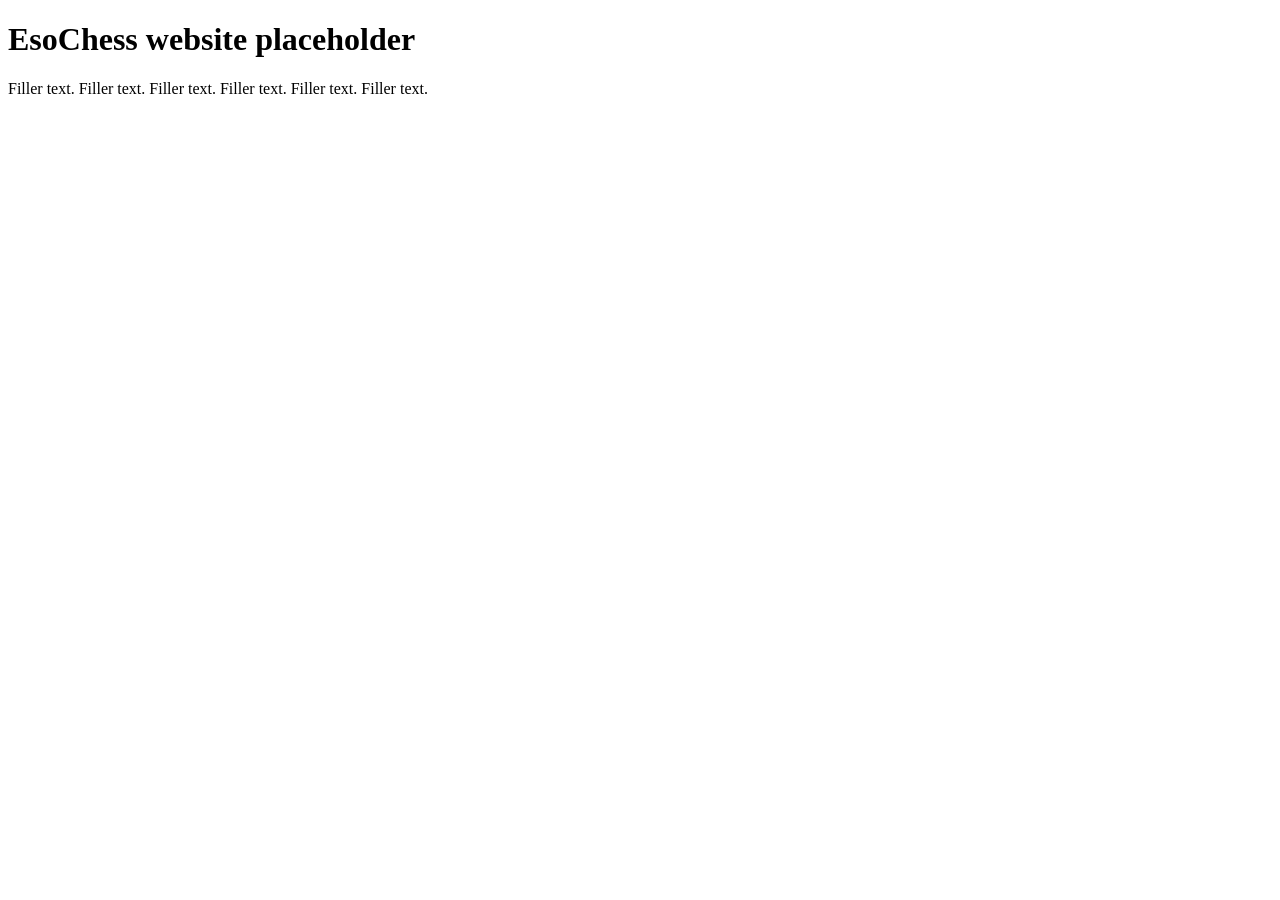
==== index.html @ 07bf0543 "Initial commit" ====
<!DOCTYPE html>
<html lang="en">
    <head>
        <meta charset="utf-8" />
        <title>EsoChess website placeholder</title>
        <meta http-equiv="x-ua-compatible" content="ie=edge" />
        <meta name="viewport" content="width=device-width, initial-scale=1" />
        <meta name="description" content="DESCRIPTION GOES HERE" />
        <meta name="author" content="Alonso del Arte" />
    </head>
    <body>
        <h1>EsoChess website placeholder</h1>
        <p>Filler text. Filler text. Filler text. Filler text. Filler text. Filler text.</p>
    </body>
</html>
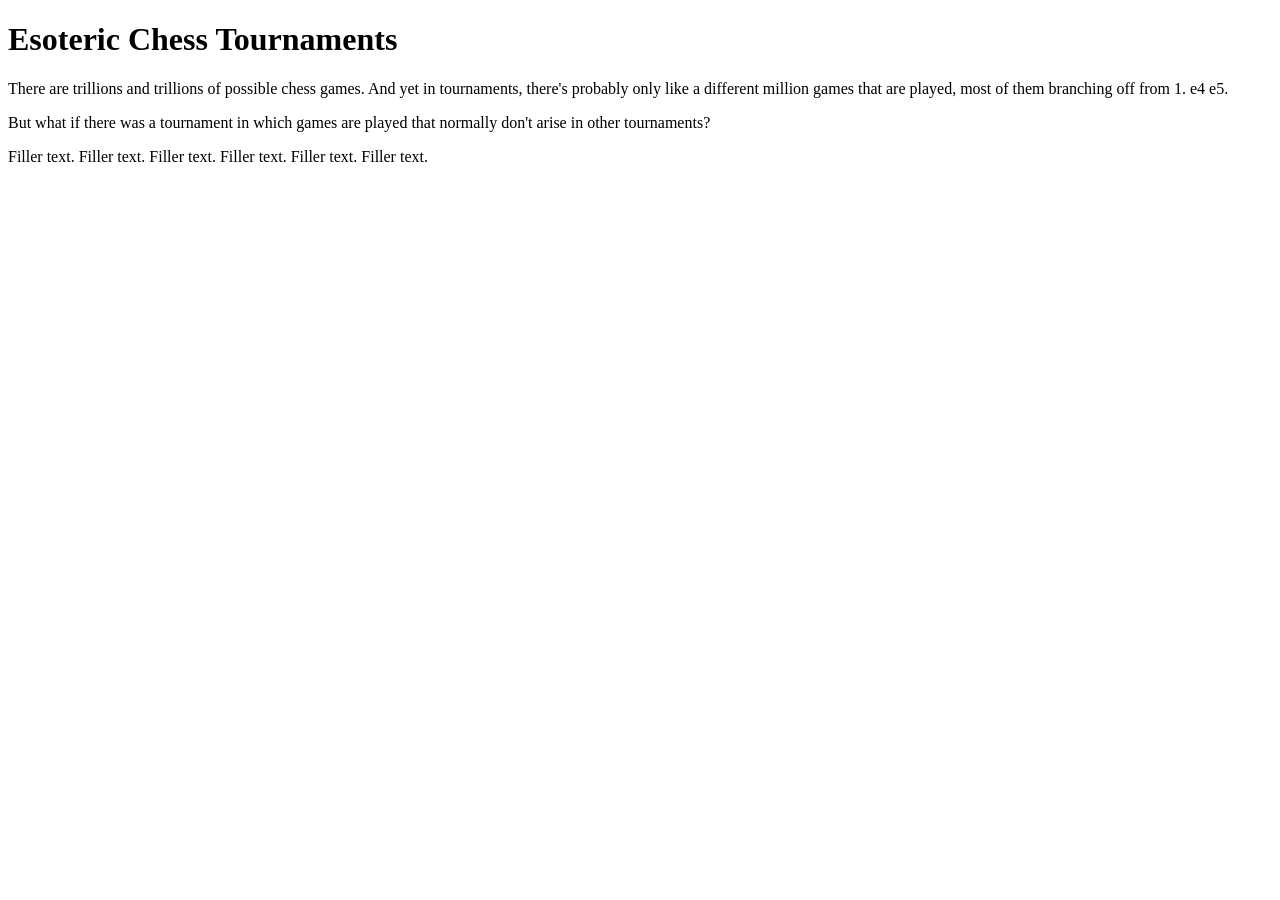
==== commit 20499124: "Starting to flesh out" ====
--- a/index.html
+++ b/index.html
@@ -9,7 +9,9 @@
         <meta name="author" content="Alonso del Arte" />
     </head>
     <body>
-        <h1>EsoChess website placeholder</h1>
+        <h1>Esoteric Chess Tournaments</h1>
+        <p>There are trillions and trillions of possible chess games. And yet in tournaments, there's probably only like a different million games that are played, most of them branching off from 1. e4 e5.</p>
+        <p>But what if there was a tournament in which games are played that normally don't arise in other tournaments?</p>
         <p>Filler text. Filler text. Filler text. Filler text. Filler text. Filler text.</p>
     </body>
 </html>
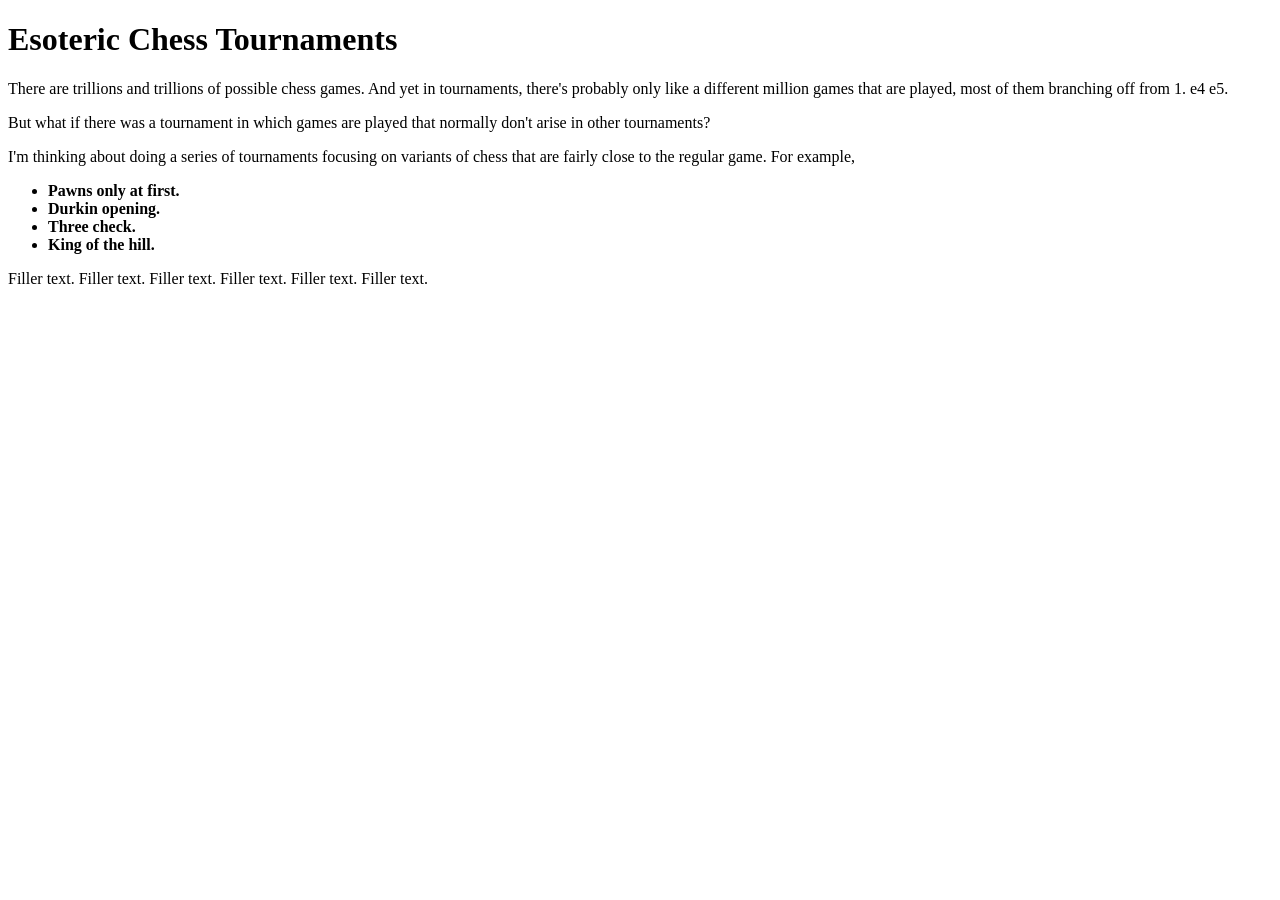
==== commit 71d286e2: "Mentioning some variants" ====
--- a/index.html
+++ b/index.html
@@ -12,6 +12,13 @@
         <h1>Esoteric Chess Tournaments</h1>
         <p>There are trillions and trillions of possible chess games. And yet in tournaments, there's probably only like a different million games that are played, most of them branching off from 1. e4 e5.</p>
         <p>But what if there was a tournament in which games are played that normally don't arise in other tournaments?</p>
+        <p>I'm thinking about doing a series of tournaments focusing on variants of chess that are fairly close to the regular game. For example,</p>
+        <ul>
+            <li><b>Pawns only at first.</b></li>
+            <li><b>Durkin opening.</b></li>
+            <li><b>Three check.</b></li>
+            <li><b>King of the hill.</b></li>
+        </ul>
         <p>Filler text. Filler text. Filler text. Filler text. Filler text. Filler text.</p>
     </body>
 </html>
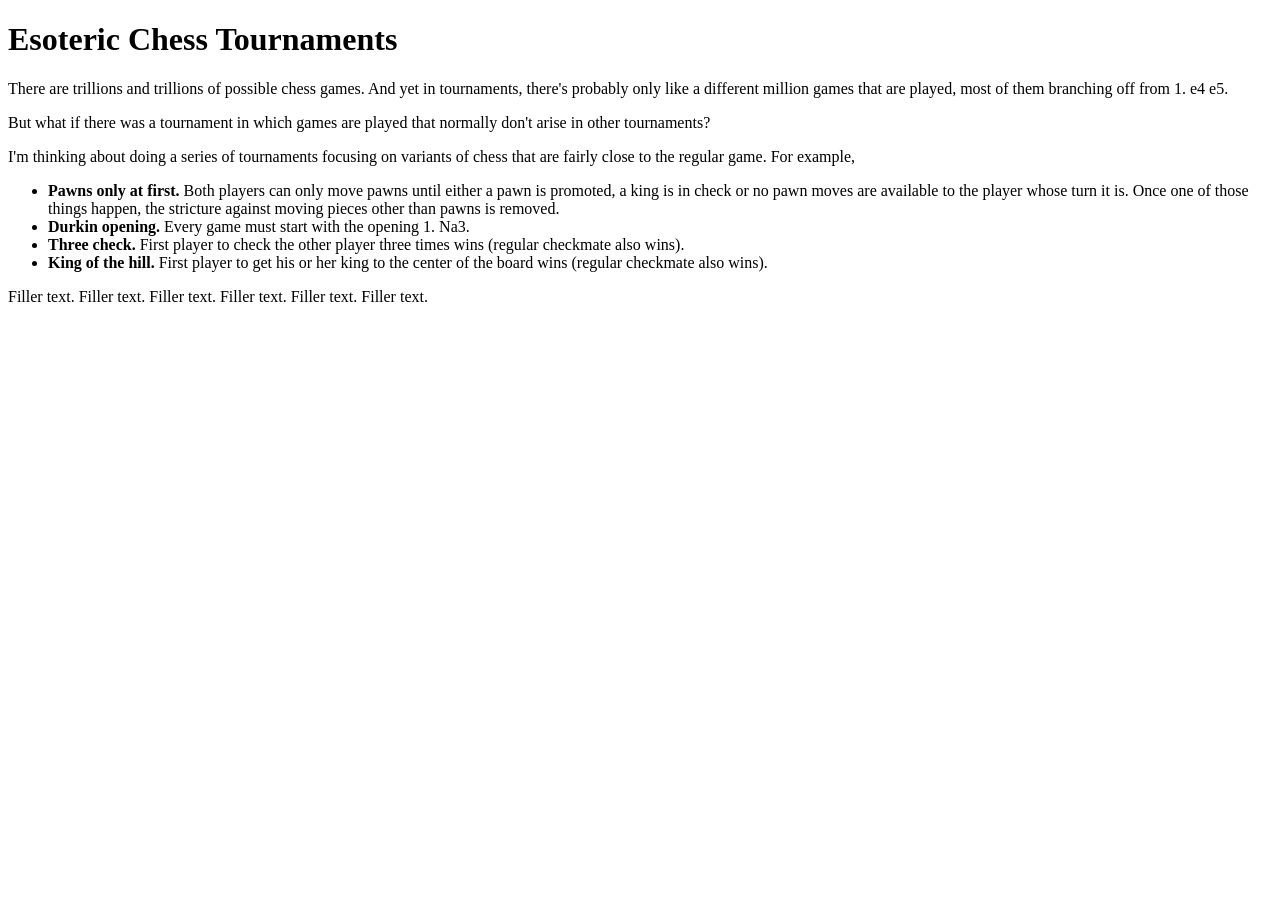
==== commit f2d61a15: "Elaborated four variants" ====
--- a/index.html
+++ b/index.html
@@ -14,10 +14,10 @@
         <p>But what if there was a tournament in which games are played that normally don't arise in other tournaments?</p>
         <p>I'm thinking about doing a series of tournaments focusing on variants of chess that are fairly close to the regular game. For example,</p>
         <ul>
-            <li><b>Pawns only at first.</b></li>
-            <li><b>Durkin opening.</b></li>
-            <li><b>Three check.</b></li>
-            <li><b>King of the hill.</b></li>
+            <li><b>Pawns only at first.</b> Both players can only move pawns until either a pawn is promoted, a king is in check or no pawn moves are available to the player whose turn it is. Once one of those things happen, the stricture against moving pieces other than pawns is removed.</li>
+            <li><b>Durkin opening.</b> Every game must start with the opening 1. Na3.</li>
+            <li><b>Three check.</b> First player to check the other player three times wins (regular checkmate also wins).</li>
+            <li><b>King of the hill.</b> First player to get his or her king to the center of the board wins (regular checkmate also wins).</li>
         </ul>
         <p>Filler text. Filler text. Filler text. Filler text. Filler text. Filler text.</p>
     </body>
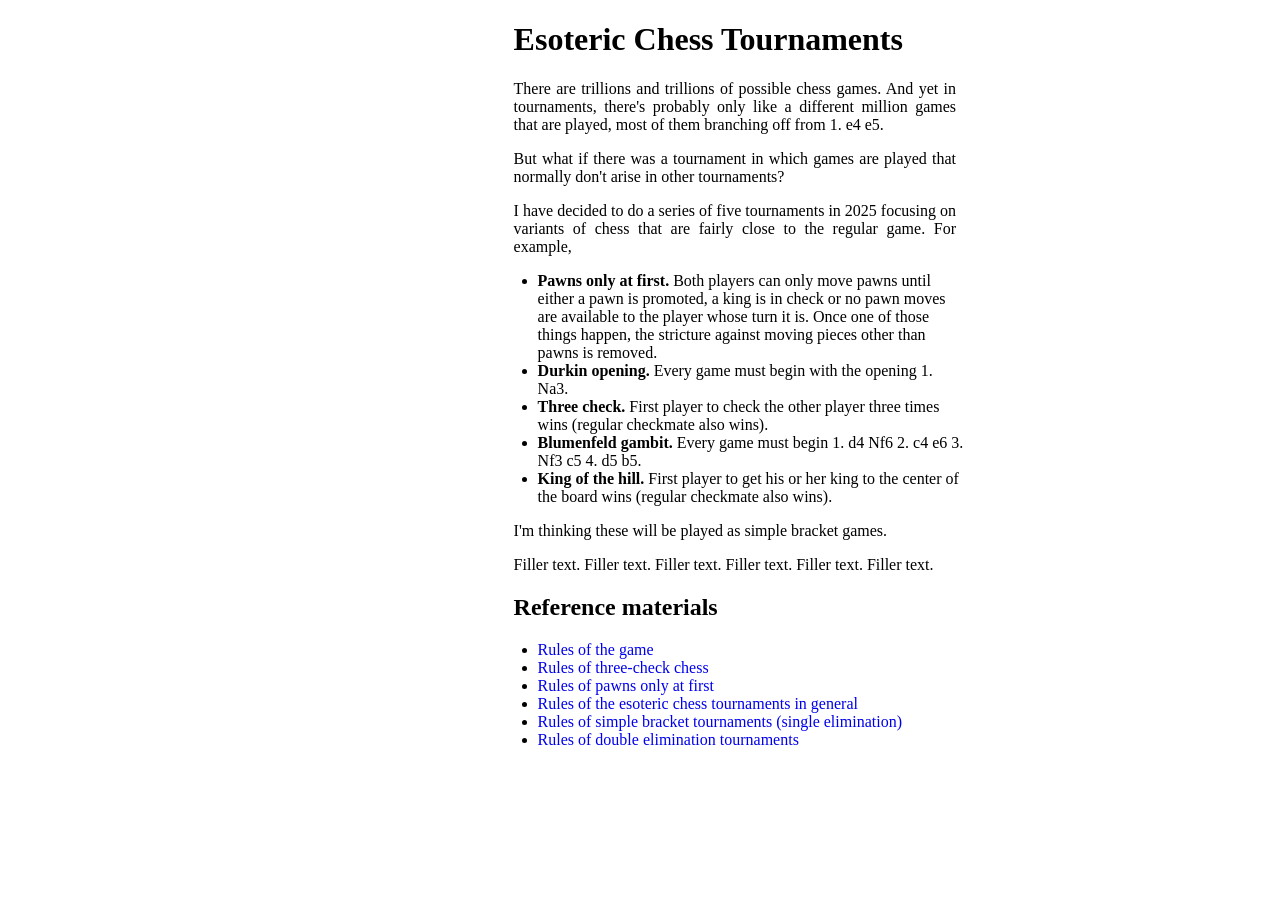
==== commit 9ae4cf6f: "Linked more rules pages" ====
--- a/index.html
+++ b/index.html
@@ -2,23 +2,35 @@
 <html lang="en">
     <head>
         <meta charset="utf-8" />
-        <title>EsoChess website placeholder</title>
+        <title>EsoChess: Esoteric Chess Tournaments</title>
         <meta http-equiv="x-ua-compatible" content="ie=edge" />
         <meta name="viewport" content="width=device-width, initial-scale=1" />
-        <meta name="description" content="DESCRIPTION GOES HERE" />
+        <meta name="description" content="Tournaments of unusual chess games that are theoretically possible under the rules of the game but unlikely to arise in regular tournaments" />
         <meta name="author" content="Alonso del Arte" />
+        <link rel="stylesheet" type="text/css" href="css/main.css" />
     </head>
     <body>
         <h1>Esoteric Chess Tournaments</h1>
         <p>There are trillions and trillions of possible chess games. And yet in tournaments, there's probably only like a different million games that are played, most of them branching off from 1. e4 e5.</p>
         <p>But what if there was a tournament in which games are played that normally don't arise in other tournaments?</p>
-        <p>I'm thinking about doing a series of tournaments focusing on variants of chess that are fairly close to the regular game. For example,</p>
+        <p>I have decided to do a series of five tournaments in 2025 focusing on variants of chess that are fairly close to the regular game. For example,</p>
         <ul>
             <li><b>Pawns only at first.</b> Both players can only move pawns until either a pawn is promoted, a king is in check or no pawn moves are available to the player whose turn it is. Once one of those things happen, the stricture against moving pieces other than pawns is removed.</li>
-            <li><b>Durkin opening.</b> Every game must start with the opening 1. Na3.</li>
+            <li><b>Durkin opening.</b> Every game must begin with the opening 1. Na3.</li>
             <li><b>Three check.</b> First player to check the other player three times wins (regular checkmate also wins).</li>
+            <li><b>Blumenfeld gambit.</b> Every game must begin 1. d4 Nf6 2. c4 e6 3. Nf3 c5 4. d5 b5.</li>
             <li><b>King of the hill.</b> First player to get his or her king to the center of the board wins (regular checkmate also wins).</li>
         </ul>
+        <p>I'm thinking these will be played as simple bracket games.</p>
         <p>Filler text. Filler text. Filler text. Filler text. Filler text. Filler text.</p>
+        <h2>Reference materials</h2>
+        <ul>
+            <li><a href="rules/gamerules.html">Rules of the game</a></li>
+            <li><a href="rules/3checkrules.html">Rules of three-check chess</a></li>
+            <li><a href="rules/pawnsonly.html">Rules of pawns only at first</a></li>
+            <li><a href="rules/tournamentrules.html">Rules of the esoteric chess tournaments in general</a></li>
+            <li><a href="rules/sebtourneyrules.html">Rules of simple bracket tournaments (single elimination)</a></li>
+            <li><a href="rules/debtourneyrules.html">Rules of double elimination tournaments</a></li>
+        </ul>
     </body>
 </html>
--- a/css/main.css
+++ b/css/main.css
@@ -0,0 +1,27 @@
+@import "dark.css" (prefers-color-scheme: dark);
+@import "light.css" (prefers-color-scheme: light);
+
+h1, h2, h3, p, li { font-family: Georgia, serif }
+a:link { text-decoration: none}
+/* a:visited {  } */
+a:hover { font-weight: bold; text-decoration: underline }
+a:active { font-weight: bolder }
+p { text-align: justify }
+
+@media only screen and (max-width: 440px) {
+    h1, h2, h3, p, li { margin-left: 1em; margin-right: 1em }
+}
+
+@media only screen and (max-width: 768px) {
+}
+
+@media only screen and (min-width: 1080px) {
+    h1, h2, h3, p { margin-left: 40%; margin-right: 25% }
+    li { margin-left: 40%; margin-right: 25% }
+}
+
+/* @media only print {
+    h1, h2, h3 { text-shadow: none; box-shadow: none; animation: none; background: initial; background-color: #8080ff }
+    li a[href^="http"]:after { content: " <" attr(href) ">"; font-family: "Courier New", monospace}
+} */
+
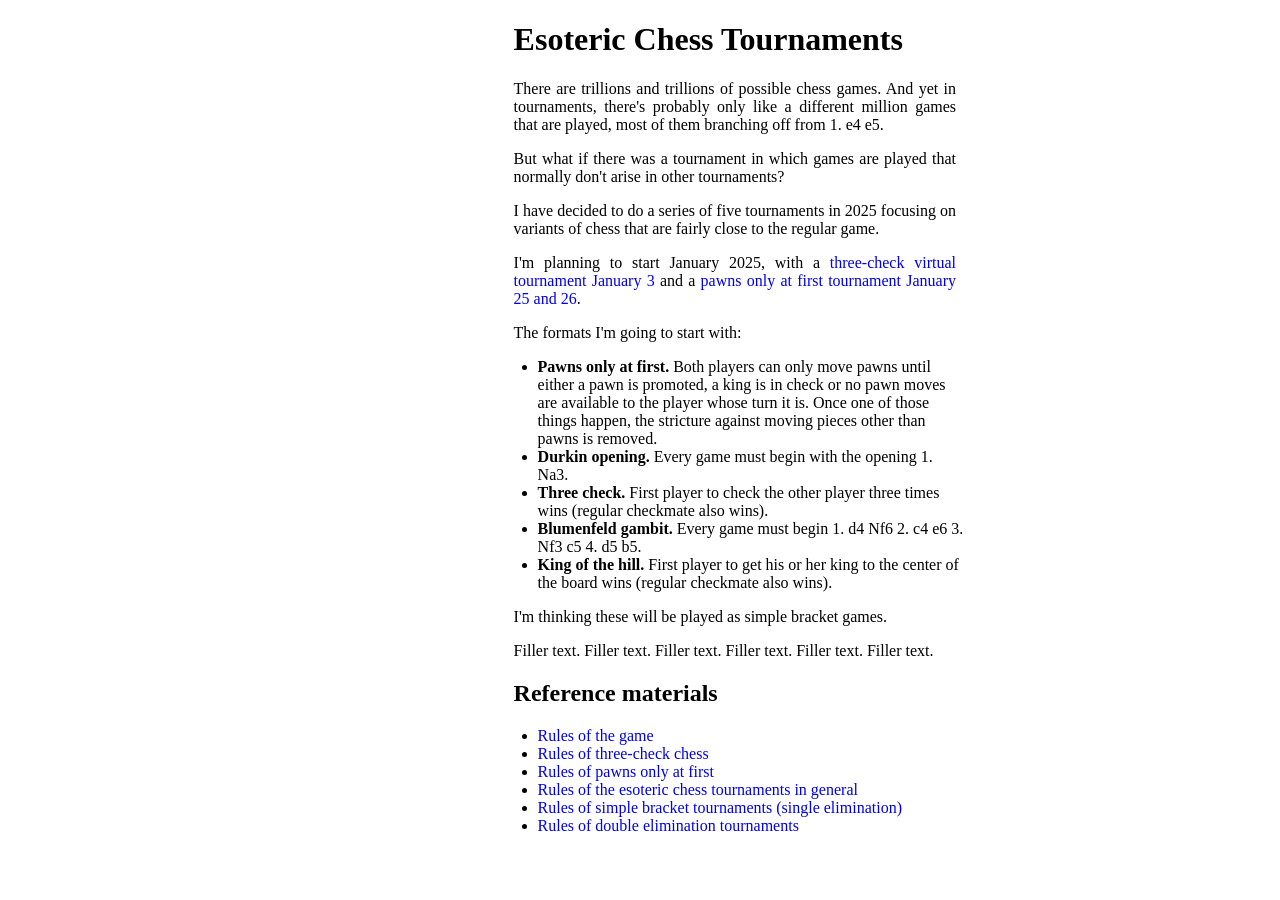
==== commit 5316474a: "Linked a couple of pages about tournaments" ====
--- a/index.html
+++ b/index.html
@@ -13,7 +13,9 @@
         <h1>Esoteric Chess Tournaments</h1>
         <p>There are trillions and trillions of possible chess games. And yet in tournaments, there's probably only like a different million games that are played, most of them branching off from 1. e4 e5.</p>
         <p>But what if there was a tournament in which games are played that normally don't arise in other tournaments?</p>
-        <p>I have decided to do a series of five tournaments in 2025 focusing on variants of chess that are fairly close to the regular game. For example,</p>
+        <p>I have decided to do a series of five tournaments in 2025 focusing on variants of chess that are fairly close to the regular game.</p>
+        <p>I'm planning to start January 2025, with a <a href="tournaments/threecheckVirtualJan2025.html">three-check virtual tournament January 3</a> and a <a href="tournaments/pawnsonlyInPersonJan2025.html">pawns only at first tournament January 25 and 26</a>.</p>
+        <p>The formats I'm going to start with:</p>
         <ul>
             <li><b>Pawns only at first.</b> Both players can only move pawns until either a pawn is promoted, a king is in check or no pawn moves are available to the player whose turn it is. Once one of those things happen, the stricture against moving pieces other than pawns is removed.</li>
             <li><b>Durkin opening.</b> Every game must begin with the opening 1. Na3.</li>
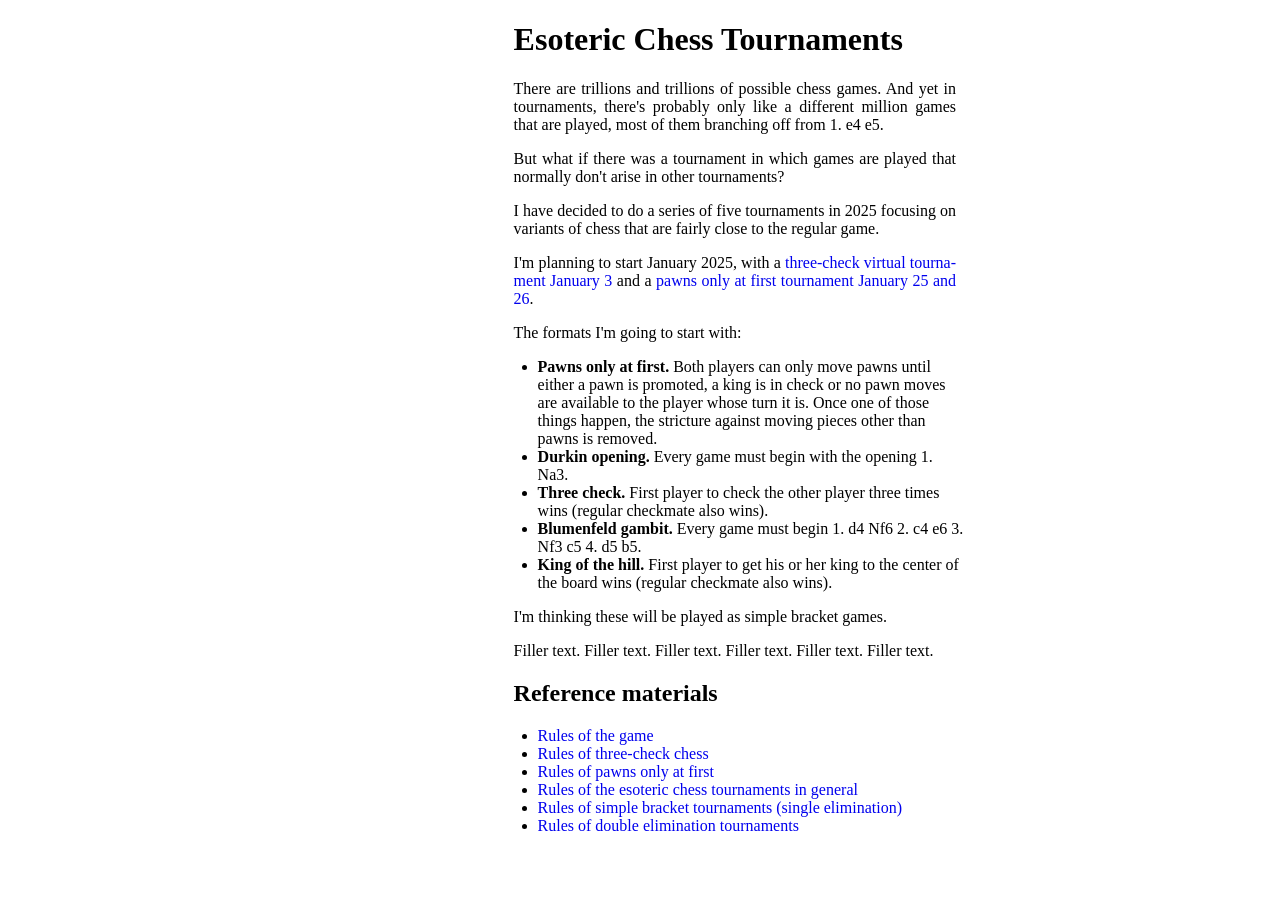
==== commit 354a9129: "Added some soft hyphens" ====
--- a/index.html
+++ b/index.html
@@ -12,9 +12,9 @@
     <body>
         <h1>Esoteric Chess Tournaments</h1>
         <p>There are trillions and trillions of possible chess games. And yet in tournaments, there's probably only like a different million games that are played, most of them branching off from 1. e4 e5.</p>
-        <p>But what if there was a tournament in which games are played that normally don't arise in other tournaments?</p>
-        <p>I have decided to do a series of five tournaments in 2025 focusing on variants of chess that are fairly close to the regular game.</p>
-        <p>I'm planning to start January 2025, with a <a href="tournaments/threecheckVirtualJan2025.html">three-check virtual tournament January 3</a> and a <a href="tournaments/pawnsonlyInPersonJan2025.html">pawns only at first tournament January 25 and 26</a>.</p>
+        <p>But what if there was a tournament in which games are played that nor&shy;mal&shy;ly don't arise in other tournaments?</p>
+        <p>I have decided to do a series of five tournaments in 2025 focusing on var&shy;i&shy;ants of chess that are fairly close to the regular game.</p>
+        <p>I'm planning to start January 2025, with a <a href="tournaments/threecheckVirtualJan2025.html">three-check virtual tour&shy;na&shy;ment January 3</a> and a <a href="tournaments/pawnsonlyInPersonJan2025.html">pawns only at first tournament January 25 and 26</a>.</p>
         <p>The formats I'm going to start with:</p>
         <ul>
             <li><b>Pawns only at first.</b> Both players can only move pawns until either a pawn is promoted, a king is in check or no pawn moves are available to the player whose turn it is. Once one of those things happen, the stricture against moving pieces other than pawns is removed.</li>
